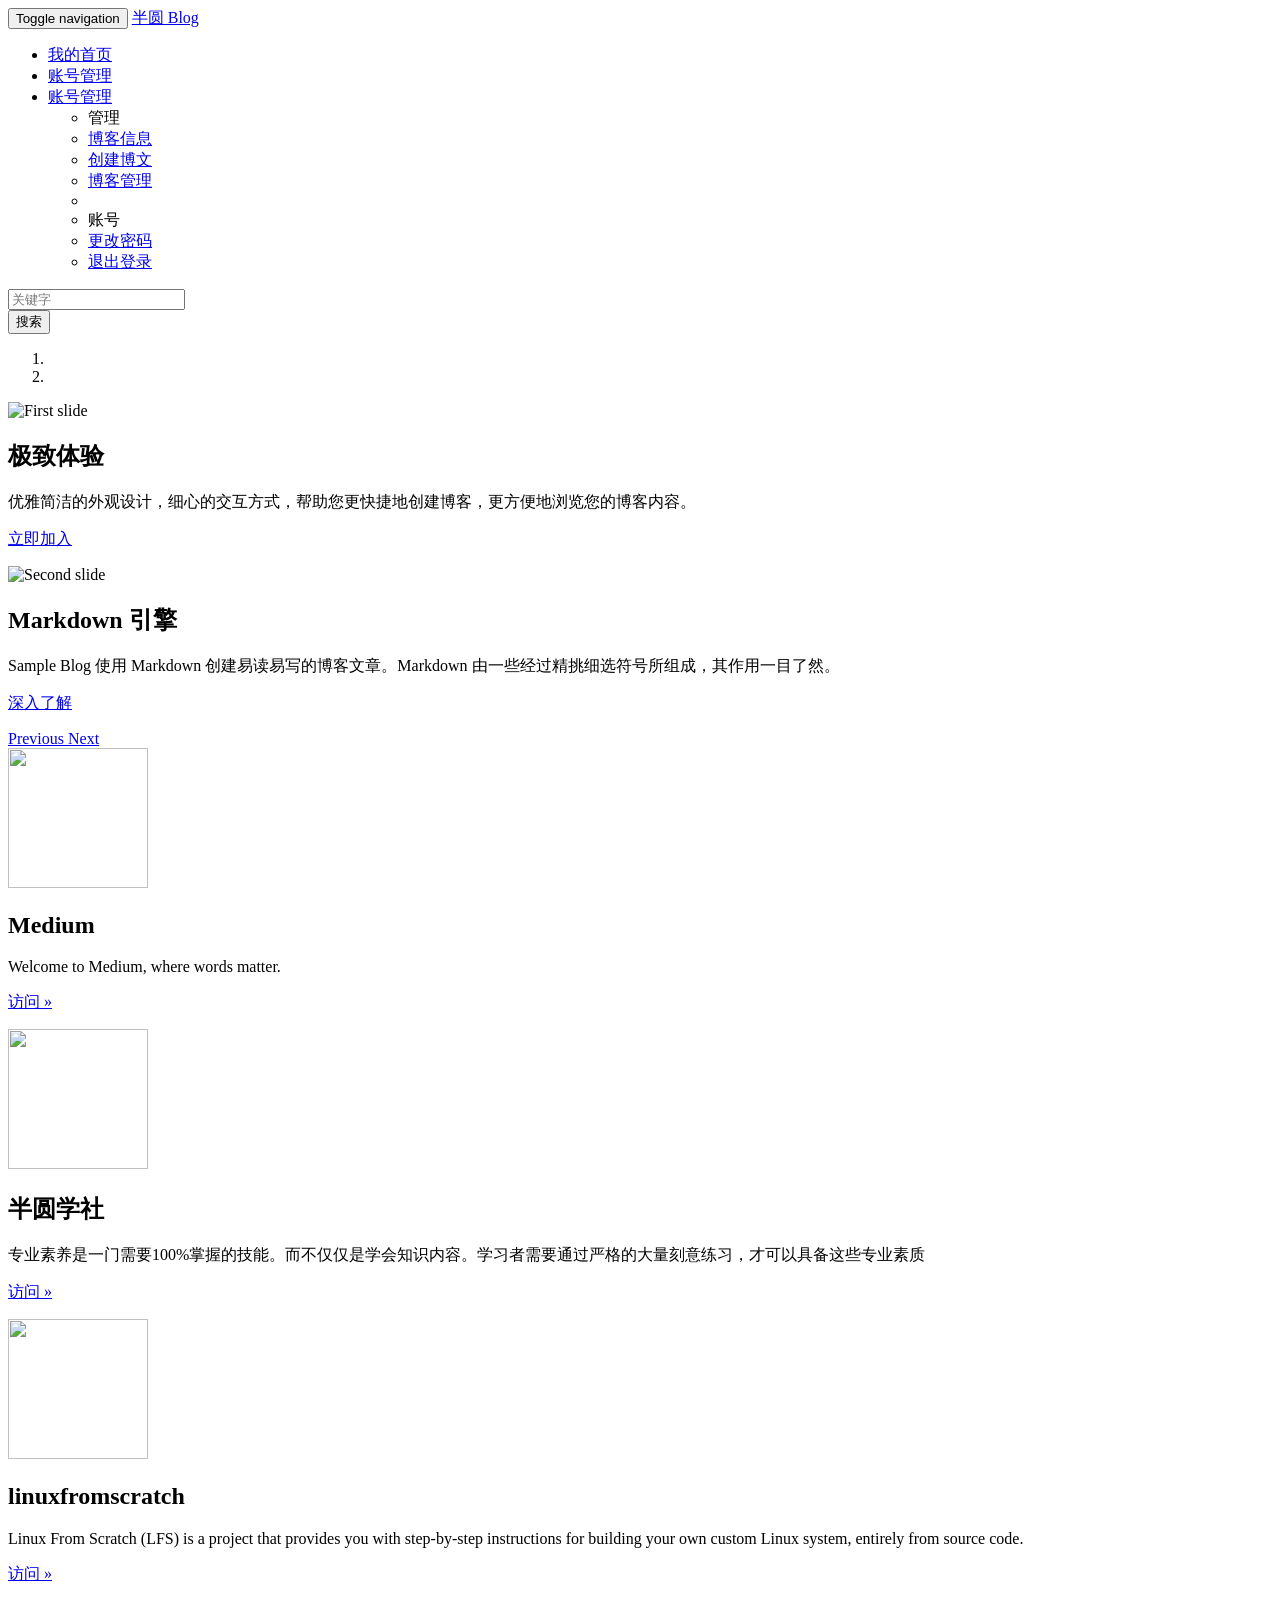
==== src/main/resources/templates/index.html @ d45b0b74 "add" ====
<!DOCTYPE html>
<html>

<head>
  <meta charset="utf-8">
  <title>博客首页</title>
  <link rel="stylesheet" href="//cdn.bootcss.com/bootstrap/3.3.4/css/bootstrap.min.css">
  <link rel="stylesheet" href="/css/about.css">
  <link rel="stylesheet" href="/css/footer.css">
  <script src="//cdn.bootcss.com/jquery/1.11.2/jquery.min.js"></script>
  <script src="//cdn.bootcss.com/bootstrap/3.3.4/js/bootstrap.min.js"></script>
</head>
<body>

<nav class="navbar navbar-inverse navbar-fixed-top">
  <div class="container">
    <div class="navbar-header">
      <button type="button" class="navbar-toggle collapsed" data-toggle="collapse" data-target="#navbar">
        <span class="sr-only">Toggle navigation</span>
        <span class="icon-bar"></span>
        <span class="icon-bar"></span>
        <span class="icon-bar"></span>
      </button>
      <a class="navbar-brand" href="#">半圆 Blog</a>
    </div>
    <div id="navbar" class="navbar-collapse collapse">
      <ul class="nav navbar-nav">
        <li><a href="#  ">我的首页</a></li>
        <li><a href="#">账号管理</a></li>
        <li class="dropdown">
          <a href="#" class="dropdown-toggle" data-toggle="dropdown">账号管理
            <span class="caret"></span></a>
          <ul class="dropdown-menu">
            <li class="dropdown-header">管理</li>
            <li><a href="#">博客信息</a></li>
            <li><a href="#">创建博文</a></li>
            <li><a href="#">博客管理</a></li>
            <li class="divider"></li>
            <li class="dropdown-header">账号</li>
            <li><a href="#">更改密码</a></li>
            <li><a href="#">退出登录</a></li>
          </ul>
        </li>
      </ul>
      <form class="navbar-form navbar-right">
        <div class="form-group">
          <input type="text" class="form-control" placeholder="关键字">
        </div>
        <button type="submit" class="btn btn-default">搜索</button>
      </form>
    </div>
  </div>
</nav>

<div id="myCarousel" class="carousel slide" data-ride="carousel">
  <ol class="carousel-indicators">
    <li data-target="#myCarousel" data-slide-to="0" class="active"></li>
    <li data-target="#myCarousel" data-slide-to="1"></li>
  </ol>
  <div class="carousel-inner">
    <div class="item active">
      <img class="first-slide" src="/img/mac.jpg" alt="First slide">

      <div class="container">
        <div class="carousel-caption">
          <h2>极致体验</h2>

          <p>优雅简洁的外观设计，细心的交互方式，帮助您更快捷地创建博客，更方便地浏览您的博客内容。</p>

          <p><a class="btn btn-primary" href="#">立即加入</a></p>
        </div>
      </div>
    </div>
    <div class="item">
      <img class="second-slide" src="/img/cloud.png" alt="Second slide">

      <div class="container">
        <div class="carousel-caption">
          <h2>Markdown 引擎</h2>

          <p>Sample Blog 使用 Markdown 创建易读易写的博客文章。Markdown 由一些经过精挑细选符号所组成，其作用一目了然。</p>

          <p><a class="btn btn-primary" href="#">深入了解</a></p>
        </div>
      </div>
    </div>
    <a class="left carousel-control" href="#myCarousel" data-slide="prev">
      <span class="glyphicon glyphicon-chevron-left"></span>
      <span class="sr-only">Previous</span>
    </a>
    <a class="right carousel-control" href="#myCarousel" data-slide="next">
      <span class="glyphicon glyphicon-chevron-right"></span>
      <span class="sr-only">Next</span>
    </a>
  </div>
</div>

<div class="container project-list">
  <div class="row">
    <div class="col-sm-4">
      <img class="img-circle" src="/img/onboard.png" width="140" height="140">

      <h2>Medium</h2>

      <p>Welcome to Medium, where words matter.</p>

      <p><a class="btn btn-default" href="https://medium.com/">访问 &raquo;</a></p>
    </div>
    <div class="col-sm-4">
      <img class="img-circle" src="/img/by.png" width="140" height="140">

      <h2>半圆学社</h2>

      <p>专业素养是一门需要100%掌握的技能。而不仅仅是学会知识内容。学习者需要通过严格的大量刻意练习，才可以具备这些专业素质</p>

      <p><a class="btn btn-default" href="http://banyuan.club">访问 &raquo;</a></p>
    </div>
    <div class="col-sm-4">
      <img class="img-circle" src="/img/catty.jpeg" width="140" height="140">

      <h2>linuxfromscratch</h2>

      <p>Linux From Scratch (LFS) is a project that provides you with step-by-step instructions for building your own custom Linux system, entirely from source code.</p>

      <p><a class="btn btn-default" href="http://www.linuxfromscratch.org">访问 &raquo;</a></p>
    </div>

  </div>
</div>

</body>
</html>
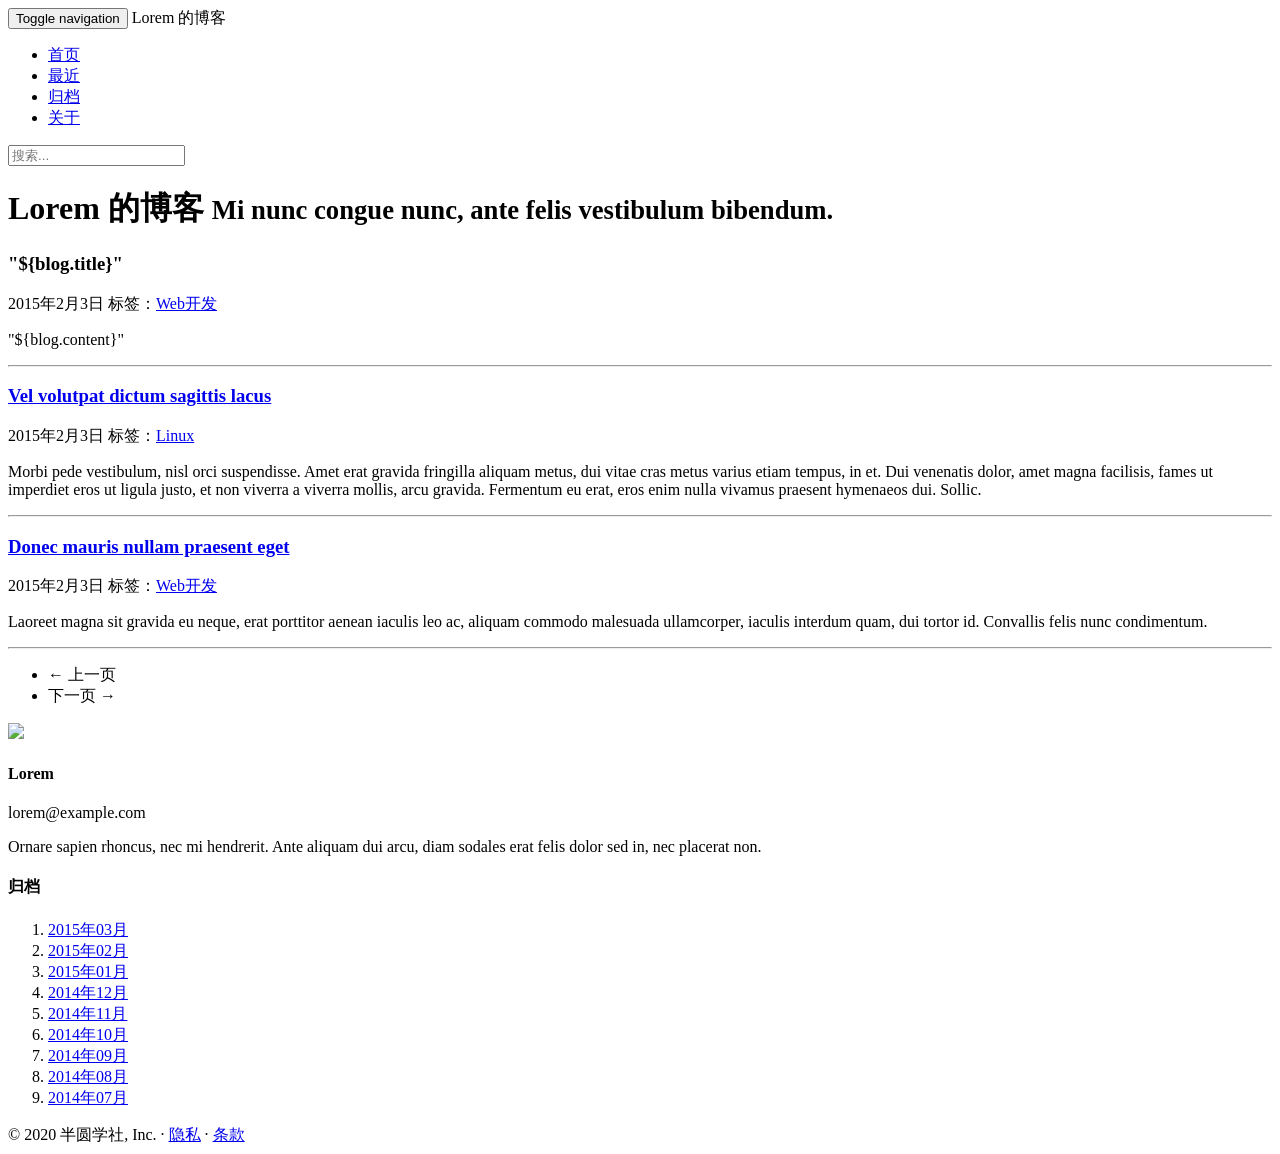
==== commit 21832d6b: "myblog -add" ====
--- a/src/main/resources/templates/index.html
+++ b/src/main/resources/templates/index.html
@@ -1,17 +1,19 @@
 <!DOCTYPE html>
-<html>
+<html xmlns="http://www.w3.org/1999/xhtml"
+      xmlns:th="http://www.thymeleaf.org">
 
-<head>
-  <meta charset="utf-8">
-  <title>博客首页</title>
+<head lang="en">
+  <meta charset="UTF-8">
+  <title>文章列表</title>
   <link rel="stylesheet" href="//cdn.bootcss.com/bootstrap/3.3.4/css/bootstrap.min.css">
-  <link rel="stylesheet" href="/css/about.css">
   <link rel="stylesheet" href="/css/footer.css">
+  <link rel="stylesheet" href="/css/sidbar.css">
+  <link rel="stylesheet" href="/css/blog.css">
   <script src="//cdn.bootcss.com/jquery/1.11.2/jquery.min.js"></script>
   <script src="//cdn.bootcss.com/bootstrap/3.3.4/js/bootstrap.min.js"></script>
 </head>
+
 <body>
-
 <nav class="navbar navbar-inverse navbar-fixed-top">
   <div class="container">
     <div class="navbar-header">
@@ -21,112 +23,107 @@
         <span class="icon-bar"></span>
         <span class="icon-bar"></span>
       </button>
-      <a class="navbar-brand" href="#">半圆 Blog</a>
+      <a class="navbar-brand"><!--th:href="@{'/blogger/'+${user.name}}" href="list.html" th:text="${user.name}+'的博客'"的博客-->Lorem 的博客</a>
     </div>
     <div id="navbar" class="navbar-collapse collapse">
       <ul class="nav navbar-nav">
-        <li><a href="#  ">我的首页</a></li>
-        <li><a href="#">账号管理</a></li>
-        <li class="dropdown">
-          <a href="#" class="dropdown-toggle" data-toggle="dropdown">账号管理
-            <span class="caret"></span></a>
-          <ul class="dropdown-menu">
-            <li class="dropdown-header">管理</li>
-            <li><a href="#">博客信息</a></li>
-            <li><a href="#">创建博文</a></li>
-            <li><a href="#">博客管理</a></li>
-            <li class="divider"></li>
-            <li class="dropdown-header">账号</li>
-            <li><a href="#">更改密码</a></li>
-            <li><a href="#">退出登录</a></li>
-          </ul>
-        </li>
+        <li><a href="about.html">首页</a></li>
+        <li><a href="#">最近</a></li>
+        <li><a href="#">归档</a></li>
+        <li><a href="#">关于</a></li>
       </ul>
       <form class="navbar-form navbar-right">
-        <div class="form-group">
-          <input type="text" class="form-control" placeholder="关键字">
-        </div>
-        <button type="submit" class="btn btn-default">搜索</button>
+        <input type="text" class="form-control" placeholder="搜索...">
       </form>
     </div>
   </div>
 </nav>
 
-<div id="myCarousel" class="carousel slide" data-ride="carousel">
-  <ol class="carousel-indicators">
-    <li data-target="#myCarousel" data-slide-to="0" class="active"></li>
-    <li data-target="#myCarousel" data-slide-to="1"></li>
-  </ol>
-  <div class="carousel-inner">
-    <div class="item active">
-      <img class="first-slide" src="/img/mac.jpg" alt="First slide">
+<div class="container">
 
-      <div class="container">
-        <div class="carousel-caption">
-          <h2>极致体验</h2>
+  <div class="page-header">
+    <h1>Lorem 的博客
+      <small>Mi nunc congue nunc, ante felis vestibulum bibendum.</small>
+    </h1>
+  </div>
 
-          <p>优雅简洁的外观设计，细心的交互方式，帮助您更快捷地创建博客，更方便地浏览您的博客内容。</p>
+  <div class="row">
 
-          <p><a class="btn btn-primary" href="#">立即加入</a></p>
+    <div class="col-sm-8">
+      <div class="blog-post" th:each="blog: ${blogs.list}">
+        <h3 class="blog-post-title"><a th:text="${blog.title}" th:href="@{'/blog/' + ${blog.id}}">"${blog.title}"</a></h3>
+        <p class="blog-post-meta">2015年2月3日 标签：<a href="#">Web开发</a></p>
+        <p class="blog-post-content" th:text="${blog.content}">"${blog.content}"</p>
+      </div>
+
+      <hr>
+
+      <div class="blog-post" th:remove="all">
+        <h3 class="blog-post-title"><a href="item.html">Vel volutpat dictum sagittis lacus</a></h3>
+        <p class="blog-post-meta">2015年2月3日 标签：<a href="#">Linux</a></p>
+        <p class="blog-post-content">Morbi pede vestibulum, nisl orci suspendisse. Amet erat gravida fringilla aliquam
+          metus, dui vitae cras metus varius etiam tempus, in et. Dui venenatis dolor, amet magna facilisis, fames ut
+          imperdiet eros ut ligula justo, et non viverra a viverra mollis, arcu gravida. Fermentum eu erat, eros enim
+          nulla vivamus praesent hymenaeos dui. Sollic.</p>
+      </div>
+
+      <hr>
+
+      <div class="blog-post" th:remove="all">
+        <h3 class="blog-post-title"><a href="item.html">Donec mauris nullam praesent eget</a></h3>
+        <p class="blog-post-meta">2015年2月3日 标签：<a href="#">Web开发</a></p>
+        <p class="blog-post-content">Laoreet magna sit gravida eu neque, erat porttitor aenean iaculis leo ac, aliquam
+          commodo malesuada ullamcorper, iaculis interdum quam, dui tortor id. Convallis felis nunc condimentum.</p>
+      </div>
+
+      <hr>
+
+      <nav>
+        <ul class="pager">
+          <li th:if="${blogs.hasPreviousPage}" class="previous"><a th:href="@{'/index'+'?page=' + ${blogs.prePage}}"><span aria-hidden="true">&larr;</span> 上一页</a></li>
+          <li th:if="${blogs.hasNextPage}" class="next"><a th:href="@{'/index'+'?page=' + ${blogs.nextPage}}">下一页 <span aria-hidden="true">&rarr;</span></a></li>
+<!--          <li class="previous"><a href="#"><span aria-hidden="true">&larr;</span> 上一页</a></li>-->
+<!--          <li th:unless=${blogs.last} class="next"><a th:href="@{'/blogs?page=' + ${blogs.number + 1}}">下一页 <span aria-hidden="true">&rarr;</span></a></li>-->
+        </ul>
+      </nav>
+
+    </div>
+
+    <div class="col-sm-3 col-sm-offset-1">
+      <div class="sidebar-module sidebar-module-inset">
+        <div class="avatar">
+          <img class="img-circle img-rounded img-thumbnail avatar" src="/img/catty.jpeg">
+          <div>
+            <h4>Lorem</h4>
+            <a>lorem@example.com</a>
+          </div>
         </div>
+        <p>Ornare sapien rhoncus, nec mi hendrerit. Ante aliquam dui arcu, diam sodales erat felis dolor sed in, nec
+          placerat non.</p>
       </div>
-    </div>
-    <div class="item">
-      <img class="second-slide" src="/img/cloud.png" alt="Second slide">
-
-      <div class="container">
-        <div class="carousel-caption">
-          <h2>Markdown 引擎</h2>
-
-          <p>Sample Blog 使用 Markdown 创建易读易写的博客文章。Markdown 由一些经过精挑细选符号所组成，其作用一目了然。</p>
-
-          <p><a class="btn btn-primary" href="#">深入了解</a></p>
-        </div>
+      <div class="sidebar-module">
+        <h4>归档</h4>
+        <ol class="list-unstyled">
+          <li><a href="#">2015年03月</a></li>
+          <li><a href="#">2015年02月</a></li>
+          <li><a href="#">2015年01月</a></li>
+          <li><a href="#">2014年12月</a></li>
+          <li><a href="#">2014年11月</a></li>
+          <li><a href="#">2014年10月</a></li>
+          <li><a href="#">2014年09月</a></li>
+          <li><a href="#">2014年08月</a></li>
+          <li><a href="#">2014年07月</a></li>
+        </ol>
       </div>
-    </div>
-    <a class="left carousel-control" href="#myCarousel" data-slide="prev">
-      <span class="glyphicon glyphicon-chevron-left"></span>
-      <span class="sr-only">Previous</span>
-    </a>
-    <a class="right carousel-control" href="#myCarousel" data-slide="next">
-      <span class="glyphicon glyphicon-chevron-right"></span>
-      <span class="sr-only">Next</span>
-    </a>
-  </div>
-</div>
-
-<div class="container project-list">
-  <div class="row">
-    <div class="col-sm-4">
-      <img class="img-circle" src="/img/onboard.png" width="140" height="140">
-
-      <h2>Medium</h2>
-
-      <p>Welcome to Medium, where words matter.</p>
-
-      <p><a class="btn btn-default" href="https://medium.com/">访问 &raquo;</a></p>
-    </div>
-    <div class="col-sm-4">
-      <img class="img-circle" src="/img/by.png" width="140" height="140">
-
-      <h2>半圆学社</h2>
-
-      <p>专业素养是一门需要100%掌握的技能。而不仅仅是学会知识内容。学习者需要通过严格的大量刻意练习，才可以具备这些专业素质</p>
-
-      <p><a class="btn btn-default" href="http://banyuan.club">访问 &raquo;</a></p>
-    </div>
-    <div class="col-sm-4">
-      <img class="img-circle" src="/img/catty.jpeg" width="140" height="140">
-
-      <h2>linuxfromscratch</h2>
-
-      <p>Linux From Scratch (LFS) is a project that provides you with step-by-step instructions for building your own custom Linux system, entirely from source code.</p>
-
-      <p><a class="btn btn-default" href="http://www.linuxfromscratch.org">访问 &raquo;</a></p>
     </div>
 
   </div>
+
 </div>
 
+<footer>
+  &copy; 2020 半圆学社, Inc. &middot; <a href="#">隐私</a> &middot; <a href="#">条款</a>
+</footer>
+
 </body>
-</html>+</html>
